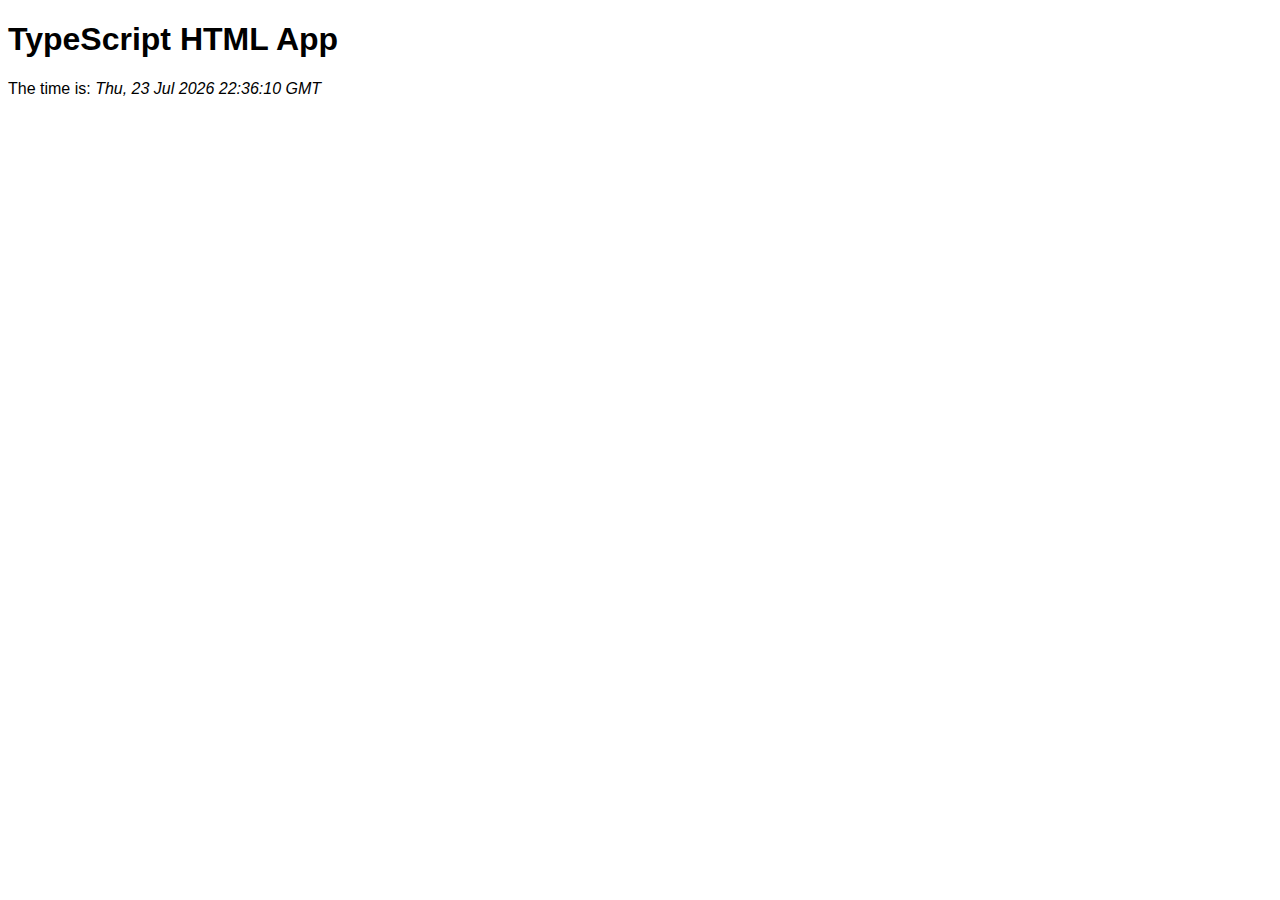
==== index.html @ 6d6fb6cc "add everything to root" ====
﻿<!DOCTYPE html>

<html lang="en">
<head>
    <meta charset="utf-8" />
    <title>TypeScript HTML App</title>
    <link rel="stylesheet" href="app.css" type="text/css" />
    <script src="app.js"></script>
</head>
<body>
    <h1>TypeScript HTML App</h1>

    <div id="content"></div>
</body>
</html>
---- app.css ----
﻿body {
    font-family: 'Segoe UI', sans-serif;
}

span {
    font-style: italic;
}
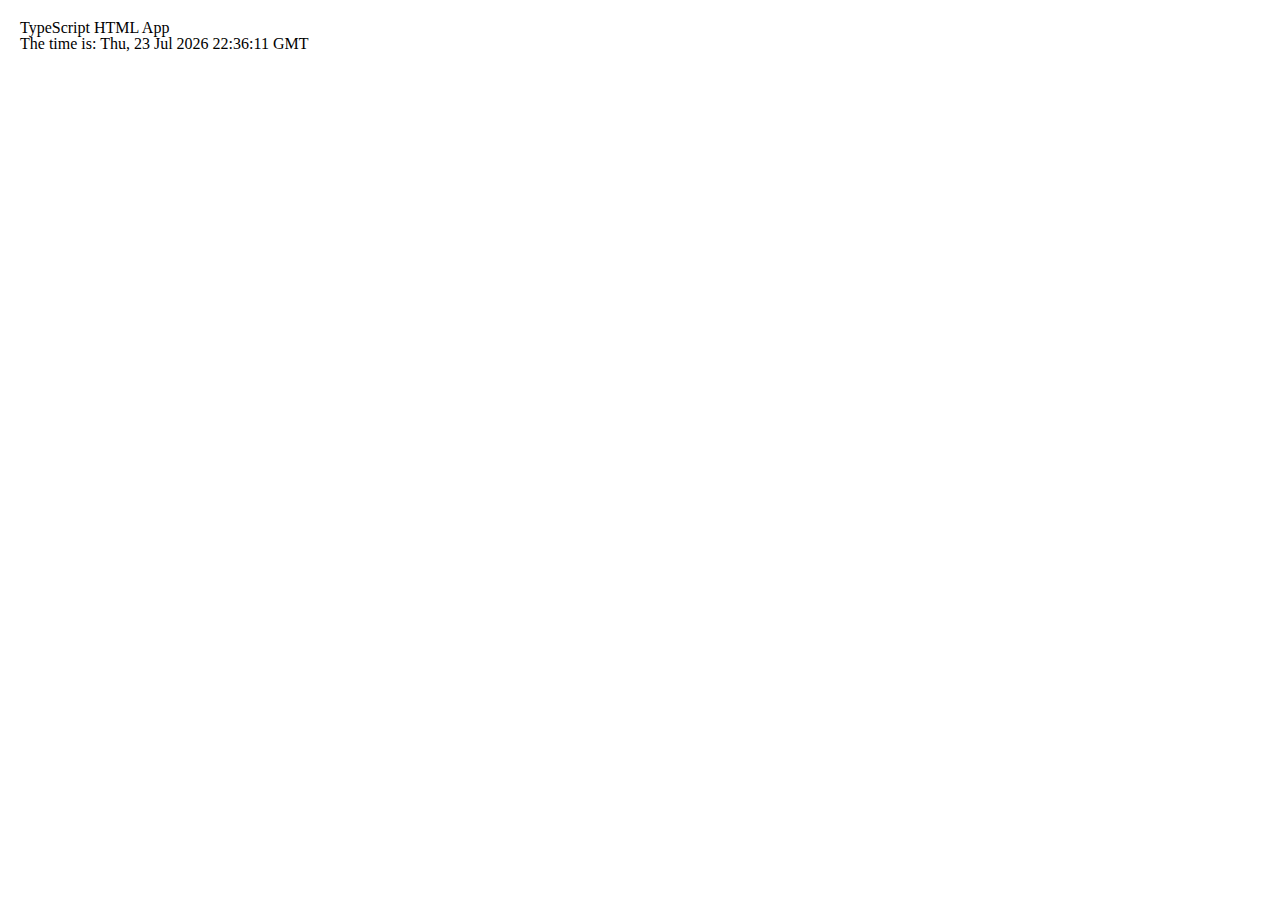
==== commit 279f5ad8: "bring in latest changes to top" ====
--- a/index.html
+++ b/index.html
@@ -3,7 +3,7 @@
 <html lang="en">
 <head>
     <meta charset="utf-8" />
-    <title>TypeScript HTML App</title>
+    <title>Share everything with me!</title>
     <link rel="stylesheet" href="app.css" type="text/css" />
     <script src="app.js"></script>
 </head>
--- a/app.css
+++ b/app.css
@@ -1,7 +1,56 @@
-﻿body {
-    font-family: 'Segoe UI', sans-serif;
+﻿/* http://meyerweb.com/eric/tools/css/reset/ 
+   v2.0 | 20110126
+   License: none (public domain)
+*/
+body {
+    margin: 20px;
+	padding: 0;
+	border: 0;
+	font-size: 100%;
+	font: inherit;
+	vertical-align: baseline;
 }
 
-span {
-    font-style: italic;
+html, div, span, applet, object, iframe,
+h1, h2, h3, h4, h5, h6, p, blockquote, pre,
+a, abbr, acronym, address, big, cite, code,
+del, dfn, em, img, ins, kbd, q, s, samp,
+small, strike, strong, sub, sup, tt, var,
+b, u, i, center,
+dl, dt, dd, ol, ul, li,
+fieldset, form, label, legend,
+table, caption, tbody, tfoot, thead, tr, th, td,
+article, aside, canvas, details, embed, 
+figure, figcaption, footer, header, hgroup, 
+menu, nav, output, ruby, section, summary,
+time, mark, audio, video {
+	margin: 0;
+	padding: 0;
+	border: 0;
+	font-size: 100%;
+	font: inherit;
+	vertical-align: baseline;
 }
+/* HTML5 display-role reset for older browsers */
+article, aside, details, figcaption, figure, 
+footer, header, hgroup, menu, nav, section {
+	display: block;
+}
+body {
+	line-height: 1;
+}
+ol, ul {
+	list-style: none;
+}
+blockquote, q {
+	quotes: none;
+}
+blockquote:before, blockquote:after,
+q:before, q:after {
+	content: '';
+	content: none;
+}
+table {
+	border-collapse: collapse;
+	border-spacing: 0;
+}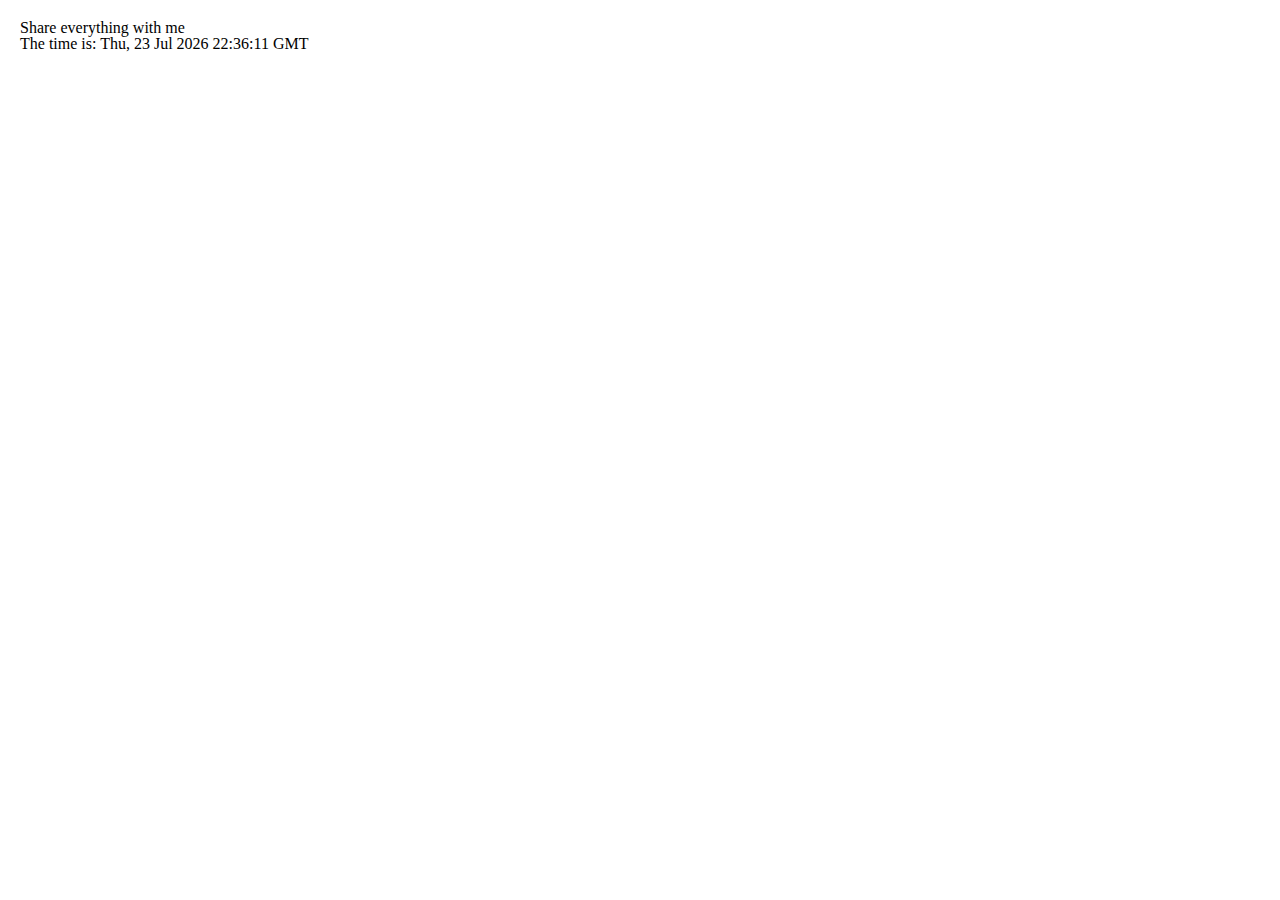
==== commit a4151da1: "bring in latest changes to top" ====
--- a/index.html
+++ b/index.html
@@ -8,7 +8,7 @@
     <script src="app.js"></script>
 </head>
 <body>
-    <h1>TypeScript HTML App</h1>
+    <h1>Share everything with me</h1>
 
     <div id="content"></div>
 </body>
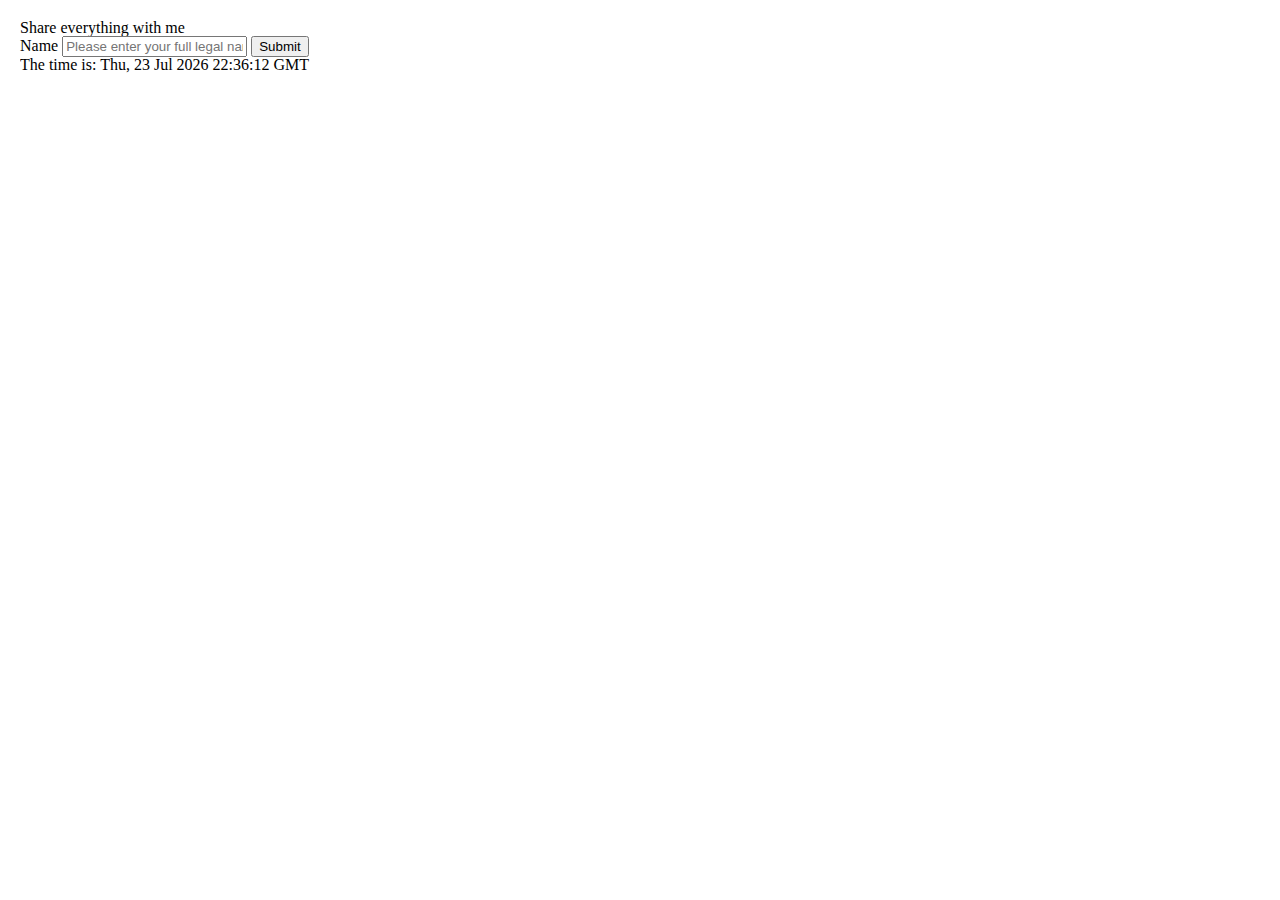
==== commit 392290e3: "move changes to top" ====
--- a/index.html
+++ b/index.html
@@ -9,7 +9,11 @@
 </head>
 <body>
     <h1>Share everything with me</h1>
-
+    <form>
+        <label for="txtboxFullLegalName">Name</label>
+        <input type="text" name ="txtboxFullLegalName" id="txtboxFullLegalName" placeholder="Please enter your full legal name" />
+        <button name="btnSubmit" id="btnSubmit" onclick="onBtnSubmitClicked()">Submit</button>
+    </form>
     <div id="content"></div>
 </body>
 </html>
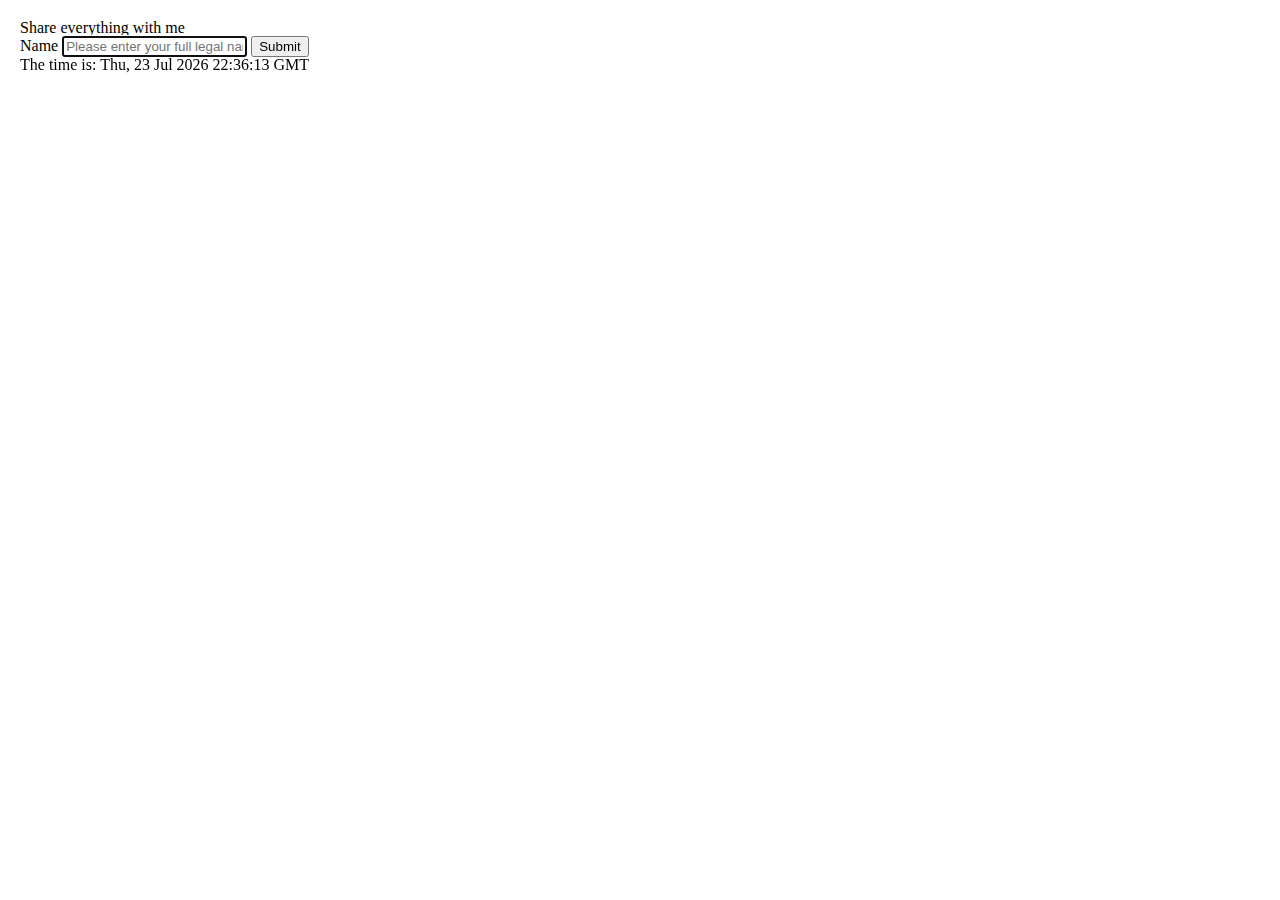
==== commit 0c666a9f: "bring in latest changes to top" ====
--- a/index.html
+++ b/index.html
@@ -10,9 +10,9 @@
 <body>
     <h1>Share everything with me</h1>
     <form>
-        <label for="txtboxFullLegalName">Name</label>
-        <input type="text" name ="txtboxFullLegalName" id="txtboxFullLegalName" placeholder="Please enter your full legal name" />
-        <button name="btnSubmit" id="btnSubmit" onclick="onBtnSubmitClicked()">Submit</button>
+        <label id="lblFullLegalName" for="txtboxFullLegalName">Name</label>
+        <input type="text" name ="txtboxFullLegalName" id="txtboxFullLegalName" placeholder="Please enter your full legal name" autofocus="autofocus" />
+        <button name="btnSubmit" id="btnSubmit">Submit</button>
     </form>
     <div id="content"></div>
 </body>
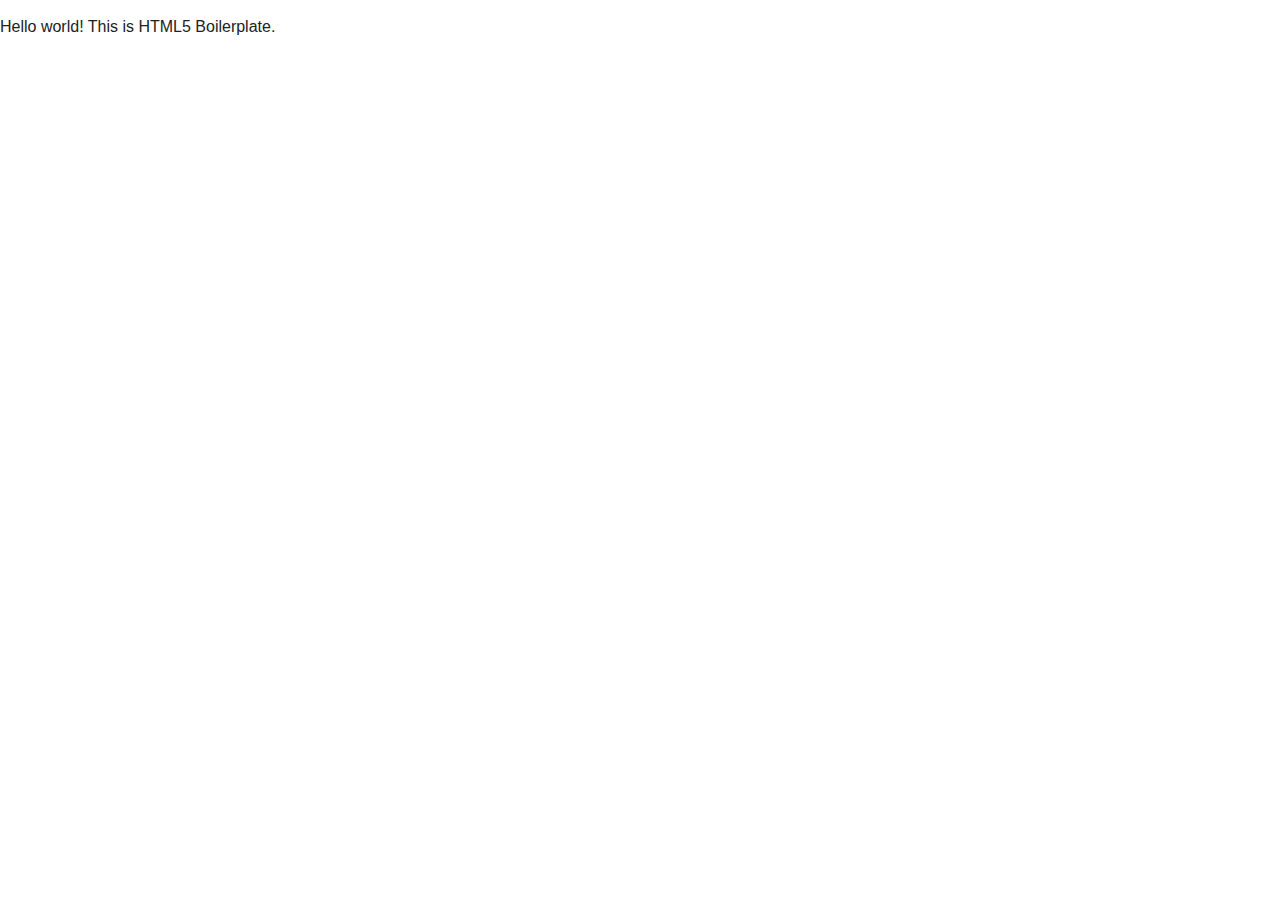
==== commit e012d163: "add html5 boilerplate" ====
--- a/index.html
+++ b/index.html
@@ -1,19 +1,40 @@
-﻿<!DOCTYPE html>
+<!doctype html>
+<html class="no-js" lang="">
+    <head>
+        <meta charset="utf-8">
+        <meta http-equiv="x-ua-compatible" content="ie=edge">
+        <title></title>
+        <meta name="description" content="">
+        <meta name="viewport" content="width=device-width, initial-scale=1">
 
-<html lang="en">
-<head>
-    <meta charset="utf-8" />
-    <title>Share everything with me!</title>
-    <link rel="stylesheet" href="app.css" type="text/css" />
-    <script src="app.js"></script>
-</head>
-<body>
-    <h1>Share everything with me</h1>
-    <form>
-        <label id="lblFullLegalName" for="txtboxFullLegalName">Name</label>
-        <input type="text" name ="txtboxFullLegalName" id="txtboxFullLegalName" placeholder="Please enter your full legal name" autofocus="autofocus" />
-        <button name="btnSubmit" id="btnSubmit">Submit</button>
-    </form>
-    <div id="content"></div>
-</body>
+        <link rel="apple-touch-icon" href="apple-touch-icon.png">
+        <!-- Place favicon.ico in the root directory -->
+
+        <link rel="stylesheet" href="css/normalize.css">
+        <link rel="stylesheet" href="css/main.css">
+        <script src="js/vendor/modernizr-2.8.3.min.js"></script>
+    </head>
+    <body>
+        <!--[if lt IE 8]>
+            <p class="browserupgrade">You are using an <strong>outdated</strong> browser. Please <a href="http://browsehappy.com/">upgrade your browser</a> to improve your experience.</p>
+        <![endif]-->
+
+        <!-- Add your site or application content here -->
+        <p>Hello world! This is HTML5 Boilerplate.</p>
+
+        <script src="https://code.jquery.com/jquery-1.12.0.min.js"></script>
+        <script>window.jQuery || document.write('<script src="js/vendor/jquery-1.12.0.min.js"><\/script>')</script>
+        <script src="js/plugins.js"></script>
+        <script src="js/main.js"></script>
+
+        <!-- Google Analytics: change UA-XXXXX-X to be your site's ID. -->
+        <script>
+            (function(b,o,i,l,e,r){b.GoogleAnalyticsObject=l;b[l]||(b[l]=
+            function(){(b[l].q=b[l].q||[]).push(arguments)});b[l].l=+new Date;
+            e=o.createElement(i);r=o.getElementsByTagName(i)[0];
+            e.src='https://www.google-analytics.com/analytics.js';
+            r.parentNode.insertBefore(e,r)}(window,document,'script','ga'));
+            ga('create','UA-XXXXX-X','auto');ga('send','pageview');
+        </script>
+    </body>
 </html>
--- a/css/main.css
+++ b/css/main.css
@@ -0,0 +1,282 @@
+/*! HTML5 Boilerplate v5.3.0 | MIT License | https://html5boilerplate.com/ */
+
+/*
+ * What follows is the result of much research on cross-browser styling.
+ * Credit left inline and big thanks to Nicolas Gallagher, Jonathan Neal,
+ * Kroc Camen, and the H5BP dev community and team.
+ */
+
+/* ==========================================================================
+   Base styles: opinionated defaults
+   ========================================================================== */
+
+html {
+    color: #222;
+    font-size: 1em;
+    line-height: 1.4;
+}
+
+/*
+ * Remove text-shadow in selection highlight:
+ * https://twitter.com/miketaylr/status/12228805301
+ *
+ * These selection rule sets have to be separate.
+ * Customize the background color to match your design.
+ */
+
+::-moz-selection {
+    background: #b3d4fc;
+    text-shadow: none;
+}
+
+::selection {
+    background: #b3d4fc;
+    text-shadow: none;
+}
+
+/*
+ * A better looking default horizontal rule
+ */
+
+hr {
+    display: block;
+    height: 1px;
+    border: 0;
+    border-top: 1px solid #ccc;
+    margin: 1em 0;
+    padding: 0;
+}
+
+/*
+ * Remove the gap between audio, canvas, iframes,
+ * images, videos and the bottom of their containers:
+ * https://github.com/h5bp/html5-boilerplate/issues/440
+ */
+
+audio,
+canvas,
+iframe,
+img,
+svg,
+video {
+    vertical-align: middle;
+}
+
+/*
+ * Remove default fieldset styles.
+ */
+
+fieldset {
+    border: 0;
+    margin: 0;
+    padding: 0;
+}
+
+/*
+ * Allow only vertical resizing of textareas.
+ */
+
+textarea {
+    resize: vertical;
+}
+
+/* ==========================================================================
+   Browser Upgrade Prompt
+   ========================================================================== */
+
+.browserupgrade {
+    margin: 0.2em 0;
+    background: #ccc;
+    color: #000;
+    padding: 0.2em 0;
+}
+
+/* ==========================================================================
+   Author's custom styles
+   ========================================================================== */
+
+
+
+
+
+
+
+
+
+
+
+
+
+
+
+
+
+/* ==========================================================================
+   Helper classes
+   ========================================================================== */
+
+/*
+ * Hide visually and from screen readers
+ */
+
+.hidden {
+    display: none !important;
+}
+
+/*
+ * Hide only visually, but have it available for screen readers:
+ * http://snook.ca/archives/html_and_css/hiding-content-for-accessibility
+ */
+
+.visuallyhidden {
+    border: 0;
+    clip: rect(0 0 0 0);
+    height: 1px;
+    margin: -1px;
+    overflow: hidden;
+    padding: 0;
+    position: absolute;
+    width: 1px;
+}
+
+/*
+ * Extends the .visuallyhidden class to allow the element
+ * to be focusable when navigated to via the keyboard:
+ * https://www.drupal.org/node/897638
+ */
+
+.visuallyhidden.focusable:active,
+.visuallyhidden.focusable:focus {
+    clip: auto;
+    height: auto;
+    margin: 0;
+    overflow: visible;
+    position: static;
+    width: auto;
+}
+
+/*
+ * Hide visually and from screen readers, but maintain layout
+ */
+
+.invisible {
+    visibility: hidden;
+}
+
+/*
+ * Clearfix: contain floats
+ *
+ * For modern browsers
+ * 1. The space content is one way to avoid an Opera bug when the
+ *    `contenteditable` attribute is included anywhere else in the document.
+ *    Otherwise it causes space to appear at the top and bottom of elements
+ *    that receive the `clearfix` class.
+ * 2. The use of `table` rather than `block` is only necessary if using
+ *    `:before` to contain the top-margins of child elements.
+ */
+
+.clearfix:before,
+.clearfix:after {
+    content: " "; /* 1 */
+    display: table; /* 2 */
+}
+
+.clearfix:after {
+    clear: both;
+}
+
+/* ==========================================================================
+   EXAMPLE Media Queries for Responsive Design.
+   These examples override the primary ('mobile first') styles.
+   Modify as content requires.
+   ========================================================================== */
+
+@media only screen and (min-width: 35em) {
+    /* Style adjustments for viewports that meet the condition */
+}
+
+@media print,
+       (-webkit-min-device-pixel-ratio: 1.25),
+       (min-resolution: 1.25dppx),
+       (min-resolution: 120dpi) {
+    /* Style adjustments for high resolution devices */
+}
+
+/* ==========================================================================
+   Print styles.
+   Inlined to avoid the additional HTTP request:
+   http://www.phpied.com/delay-loading-your-print-css/
+   ========================================================================== */
+
+@media print {
+    *,
+    *:before,
+    *:after,
+    *:first-letter,
+    *:first-line {
+        background: transparent !important;
+        color: #000 !important; /* Black prints faster:
+                                   http://www.sanbeiji.com/archives/953 */
+        box-shadow: none !important;
+        text-shadow: none !important;
+    }
+
+    a,
+    a:visited {
+        text-decoration: underline;
+    }
+
+    a[href]:after {
+        content: " (" attr(href) ")";
+    }
+
+    abbr[title]:after {
+        content: " (" attr(title) ")";
+    }
+
+    /*
+     * Don't show links that are fragment identifiers,
+     * or use the `javascript:` pseudo protocol
+     */
+
+    a[href^="#"]:after,
+    a[href^="javascript:"]:after {
+        content: "";
+    }
+
+    pre,
+    blockquote {
+        border: 1px solid #999;
+        page-break-inside: avoid;
+    }
+
+    /*
+     * Printing Tables:
+     * http://css-discuss.incutio.com/wiki/Printing_Tables
+     */
+
+    thead {
+        display: table-header-group;
+    }
+
+    tr,
+    img {
+        page-break-inside: avoid;
+    }
+
+    img {
+        max-width: 100% !important;
+    }
+
+    p,
+    h2,
+    h3 {
+        orphans: 3;
+        widows: 3;
+    }
+
+    h2,
+    h3 {
+        page-break-after: avoid;
+    }
+}
